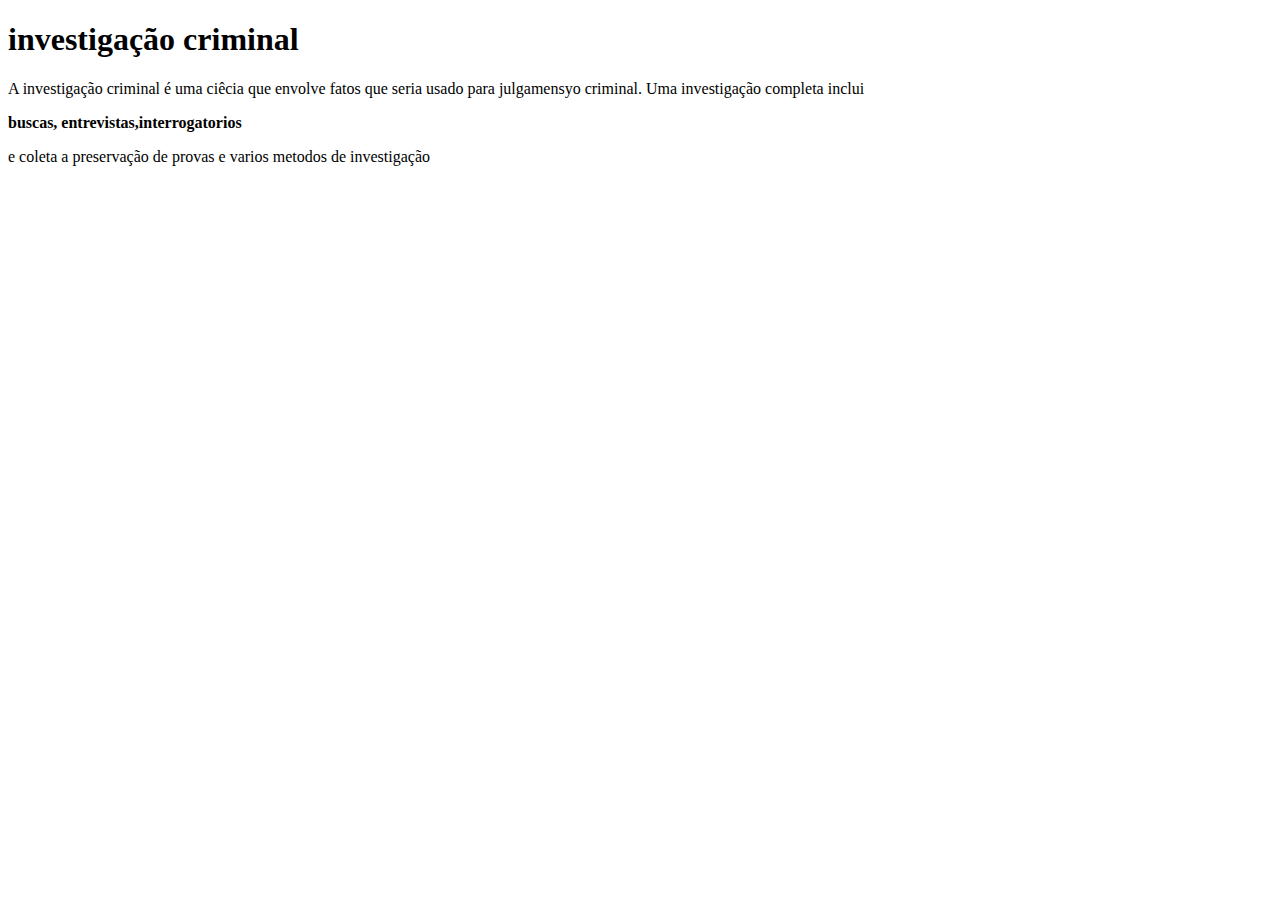
==== index.html @ 76122b45 "Add files via upload" ====
<!DOCTYPE html>
<html lang="en" dir="ltr">
  <head>
    <meta charset="utf-8">
    <title></title>
  </head>
  <body>
   <h1>investigação criminal</h1>
   <p>A investigação criminal é uma ciêcia que envolve fatos que seria usado para julgamensyo criminal. Uma investigação completa inclui</p>
   <strong>buscas, entrevistas,interrogatorios</strong>
  <p>e coleta a preservação de provas e varios metodos de investigação</p>

  </body>
</html>
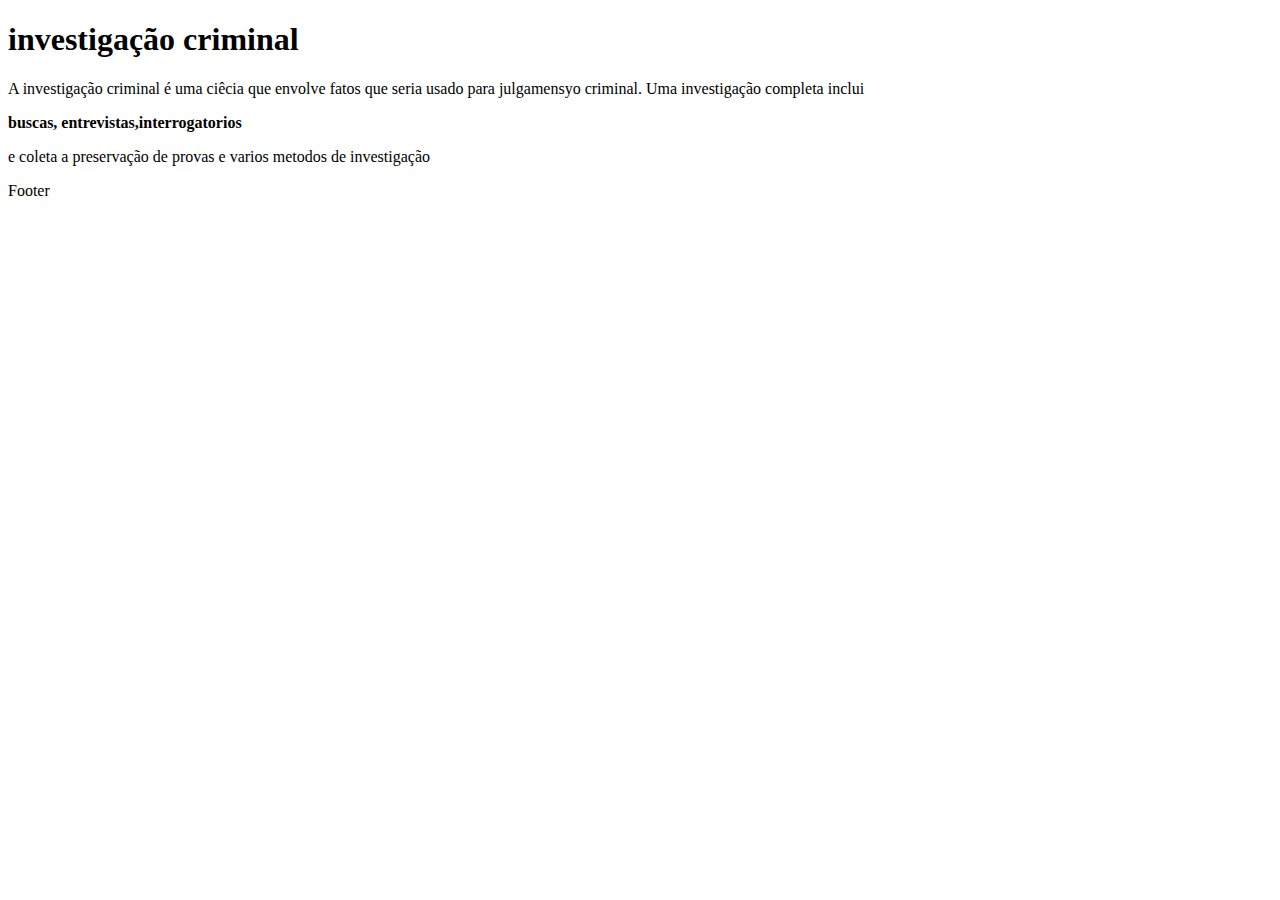
==== commit 6eeca144: "trabalho de pc" ====
--- a/index.html
+++ b/index.html
@@ -12,3 +12,4 @@
 
   </body>
 </html>
+Footer
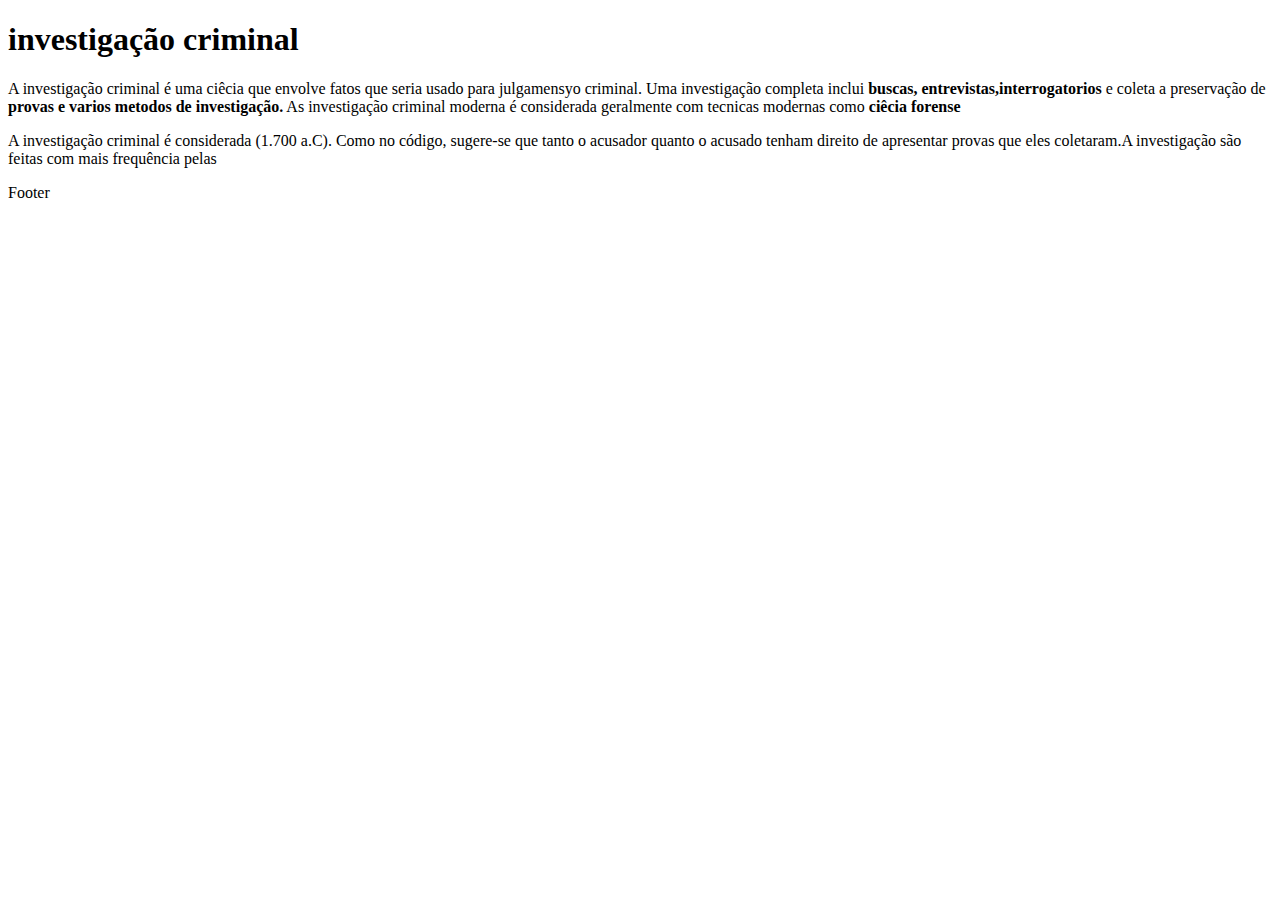
==== commit e90149c7: "trabalho de pc0.2" ====
--- a/index.html
+++ b/index.html
@@ -6,10 +6,15 @@
   </head>
   <body>
    <h1>investigação criminal</h1>
-   <p>A investigação criminal é uma ciêcia que envolve fatos que seria usado para julgamensyo criminal. Uma investigação completa inclui</p>
+   <p>A investigação criminal é uma ciêcia que envolve fatos que seria usado para julgamensyo criminal. Uma investigação completa inclui
    <strong>buscas, entrevistas,interrogatorios</strong>
-  <p>e coleta a preservação de provas e varios metodos de investigação</p>
-
+  e coleta a preservação de
+  <strong>provas e varios metodos de investigação.</strong>
+As investigação criminal moderna é considerada geralmente com tecnicas modernas como
+<strong>ciêcia forense</strong></p>
+<p>A investigação criminal é considerada (1.700 a.C). Como no código, sugere-se que tanto
+o acusador quanto o acusado tenham direito de apresentar provas que eles coletaram.A investigação são feitas com mais frequência pelas
+ </p>
   </body>
 </html>
 Footer
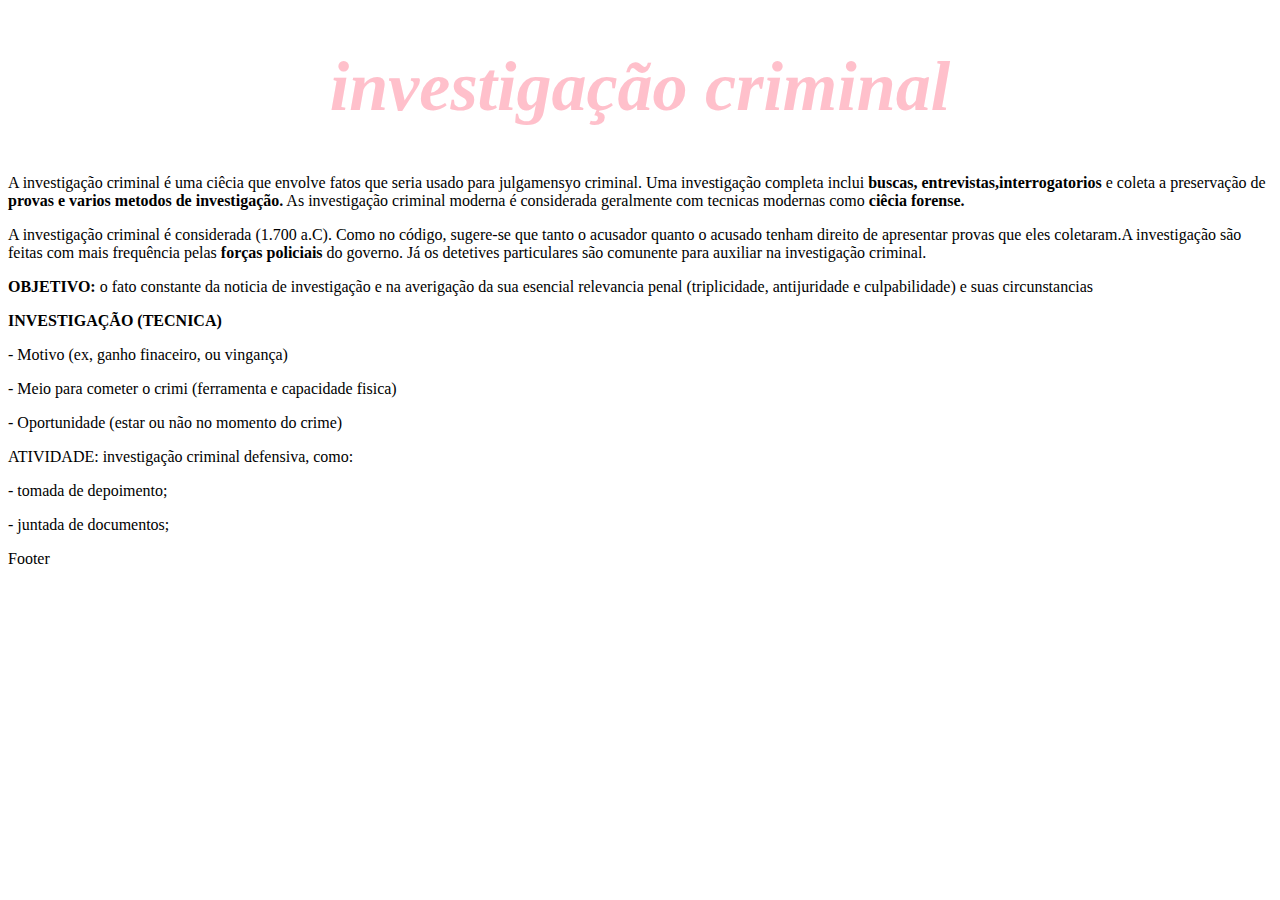
==== commit 07a8f430: "Add files via upload" ====
--- a/index.html
+++ b/index.html
@@ -3,6 +3,7 @@
   <head>
     <meta charset="utf-8">
     <title></title>
+    <link rel="stylesheet" href="style.css">
   </head>
   <body>
    <h1>investigação criminal</h1>
@@ -11,10 +12,22 @@
   e coleta a preservação de
   <strong>provas e varios metodos de investigação.</strong>
 As investigação criminal moderna é considerada geralmente com tecnicas modernas como
-<strong>ciêcia forense</strong></p>
+<strong>ciêcia forense.</strong></p>
 <p>A investigação criminal é considerada (1.700 a.C). Como no código, sugere-se que tanto
 o acusador quanto o acusado tenham direito de apresentar provas que eles coletaram.A investigação são feitas com mais frequência pelas
+<strong>forças policiais</strong> do governo. Já os detetives particulares são comunente para auxiliar na investigação criminal.
  </p>
+ <p><strong>OBJETIVO:</strong> o  fato constante da noticia de investigação e na averigação da sua esencial relevancia penal (triplicidade, antijuridade
+   e culpabilidade) e suas circunstancias</p>
+   <p><strong>INVESTIGAÇÃO (TECNICA)</strong></p>
+<p>- Motivo (ex, ganho finaceiro, ou vingança)</p>
+  <p>- Meio para cometer o crimi (ferramenta e capacidade fisica)</p>
+   <p>- Oportunidade (estar ou não no momento do crime)</p>
+
+
+   <p>ATIVIDADE: investigação criminal defensiva, como:</p>
+   <p>- tomada de depoimento;</p>
+   <p>- juntada de documentos;</p>
   </body>
 </html>
 Footer
--- a/style.css
+++ b/style.css
@@ -0,0 +1,6 @@
+h1{
+  color: pink; text-align: center;font-size: 70px; font-style: italic; 
+}
+p{
+
+}
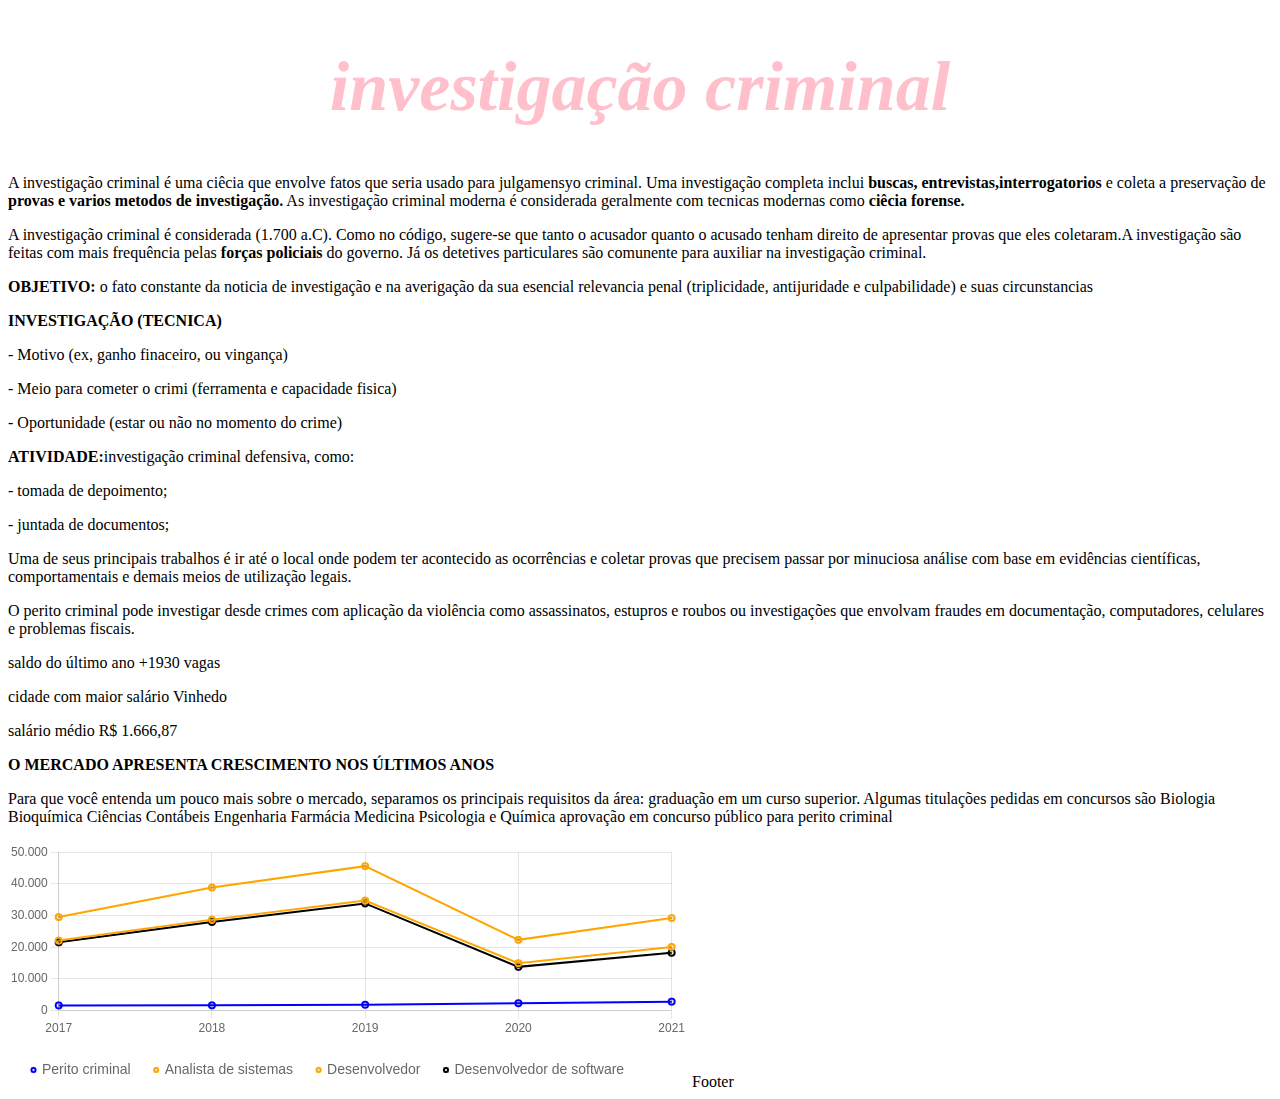
==== commit 2f2b826a: "ativ da emmy" ====
--- a/index.html
+++ b/index.html
@@ -24,10 +24,35 @@
   <p>- Meio para cometer o crimi (ferramenta e capacidade fisica)</p>
    <p>- Oportunidade (estar ou não no momento do crime)</p>
 
-
-   <p>ATIVIDADE: investigação criminal defensiva, como:</p>
+   <p><strong>ATIVIDADE:</strong>investigação criminal defensiva, como:</p>
    <p>- tomada de depoimento;</p>
    <p>- juntada de documentos;</p>
-  </body>
-</html>
-Footer
+
+<p>Uma de seus principais trabalhos é ir até o local onde podem ter acontecido as ocorrências e coletar provas que precisem passar por minuciosa análise com base em evidências
+ científicas, comportamentais e demais meios de utilização legais.</p>
+  <p>O perito criminal pode investigar desde crimes com aplicação da violência como assassinatos, estupros e roubos ou investigações que envolvam fraudes em
+  documentação, computadores, celulares e problemas fiscais.</p>
+<p>saldo do último ano
++1930 vagas</p>
+<p>cidade com maior salário
+Vinhedo</p>
+<p>salário médio
+
+R$ 1.666,87</p>
+<p> <strong>O MERCADO APRESENTA CRESCIMENTO NOS ÚLTIMOS ANOS</strong>
+ </p>
+
+ <p>Para que você entenda um pouco mais sobre o mercado, separamos os principais requisitos da área:
+
+ graduação em um curso superior. Algumas titulações pedidas em concursos são Biologia
+ Bioquímica
+ Ciências Contábeis
+ Engenharia
+ Farmácia
+ Medicina
+ Psicologia e Química
+ aprovação em concurso público para perito criminal</p>
+
+ <img src="grafico.png" alt="">
+ 
+ Footer
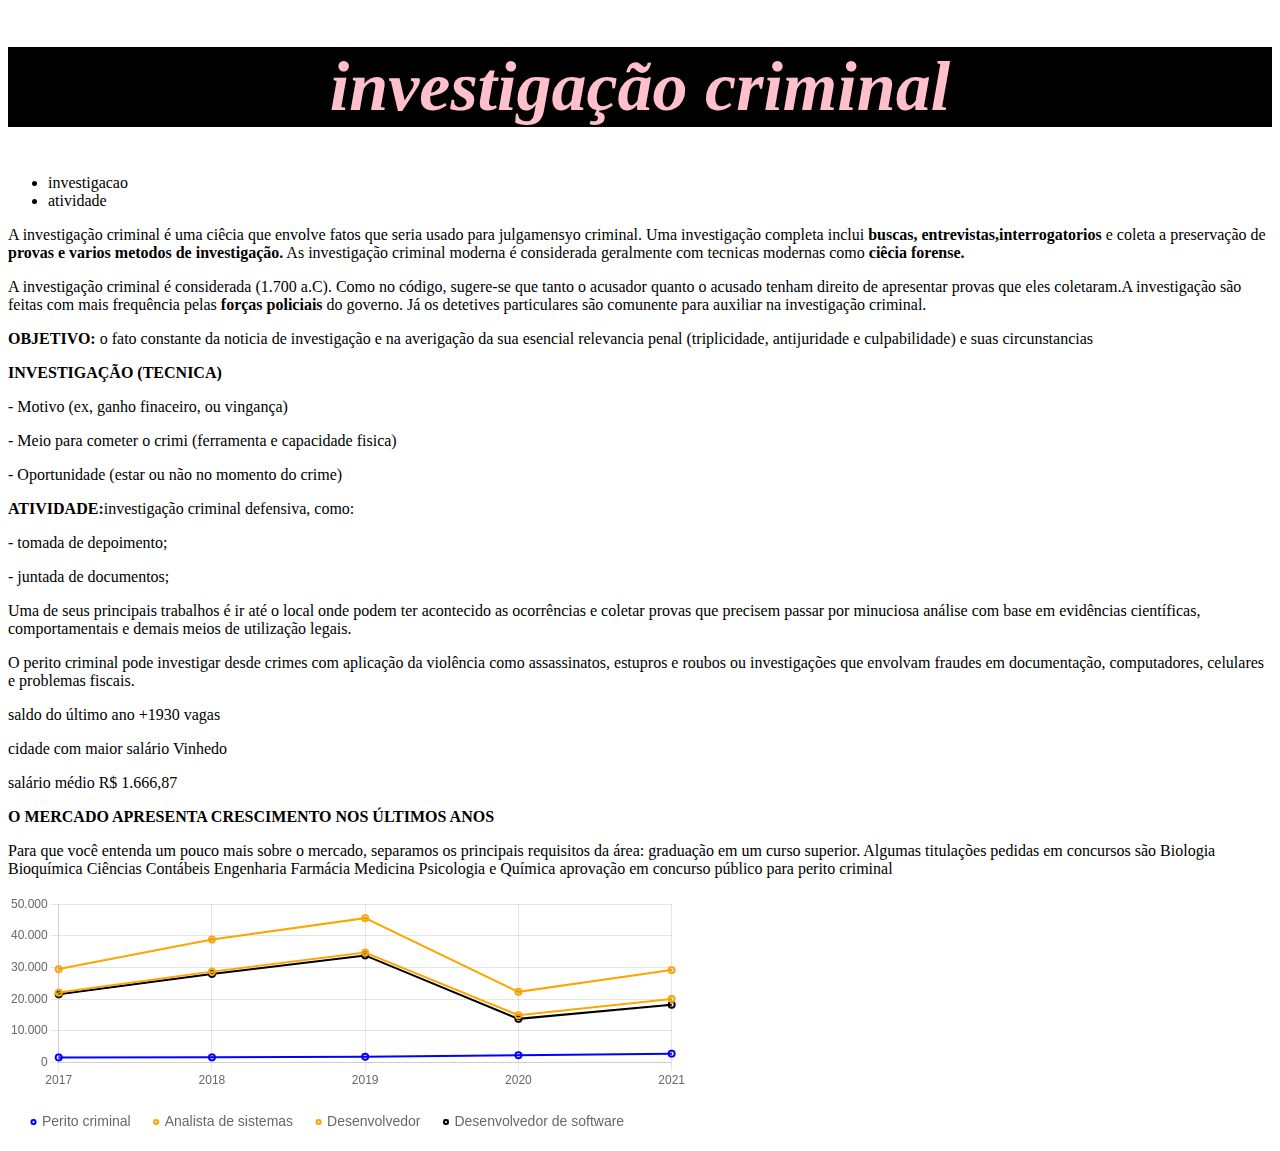
==== commit 6bc2d301: "sl02" ====
--- a/index.html
+++ b/index.html
@@ -7,6 +7,13 @@
   </head>
   <body>
    <h1>investigação criminal</h1>
+<nav class="menu">
+  <ul>
+    <li class="menuum">investigacao</li>
+    <li class="menuum">atividade</li>
+  </ul>
+</nav>
+
    <p>A investigação criminal é uma ciêcia que envolve fatos que seria usado para julgamensyo criminal. Uma investigação completa inclui
    <strong>buscas, entrevistas,interrogatorios</strong>
   e coleta a preservação de
@@ -54,5 +61,3 @@
  aprovação em concurso público para perito criminal</p>
 
  <img src="grafico.png" alt="">
- 
- Footer
--- a/style.css
+++ b/style.css
@@ -1,6 +1,6 @@
 h1{
-  color: pink; text-align: center;font-size: 70px; font-style: italic; 
-}
-p{
+  color: pink; text-align: center;font-size: 70px; font-style: italic;
+background-color: black;
+border-bottom: 7px solid black{
 
 }
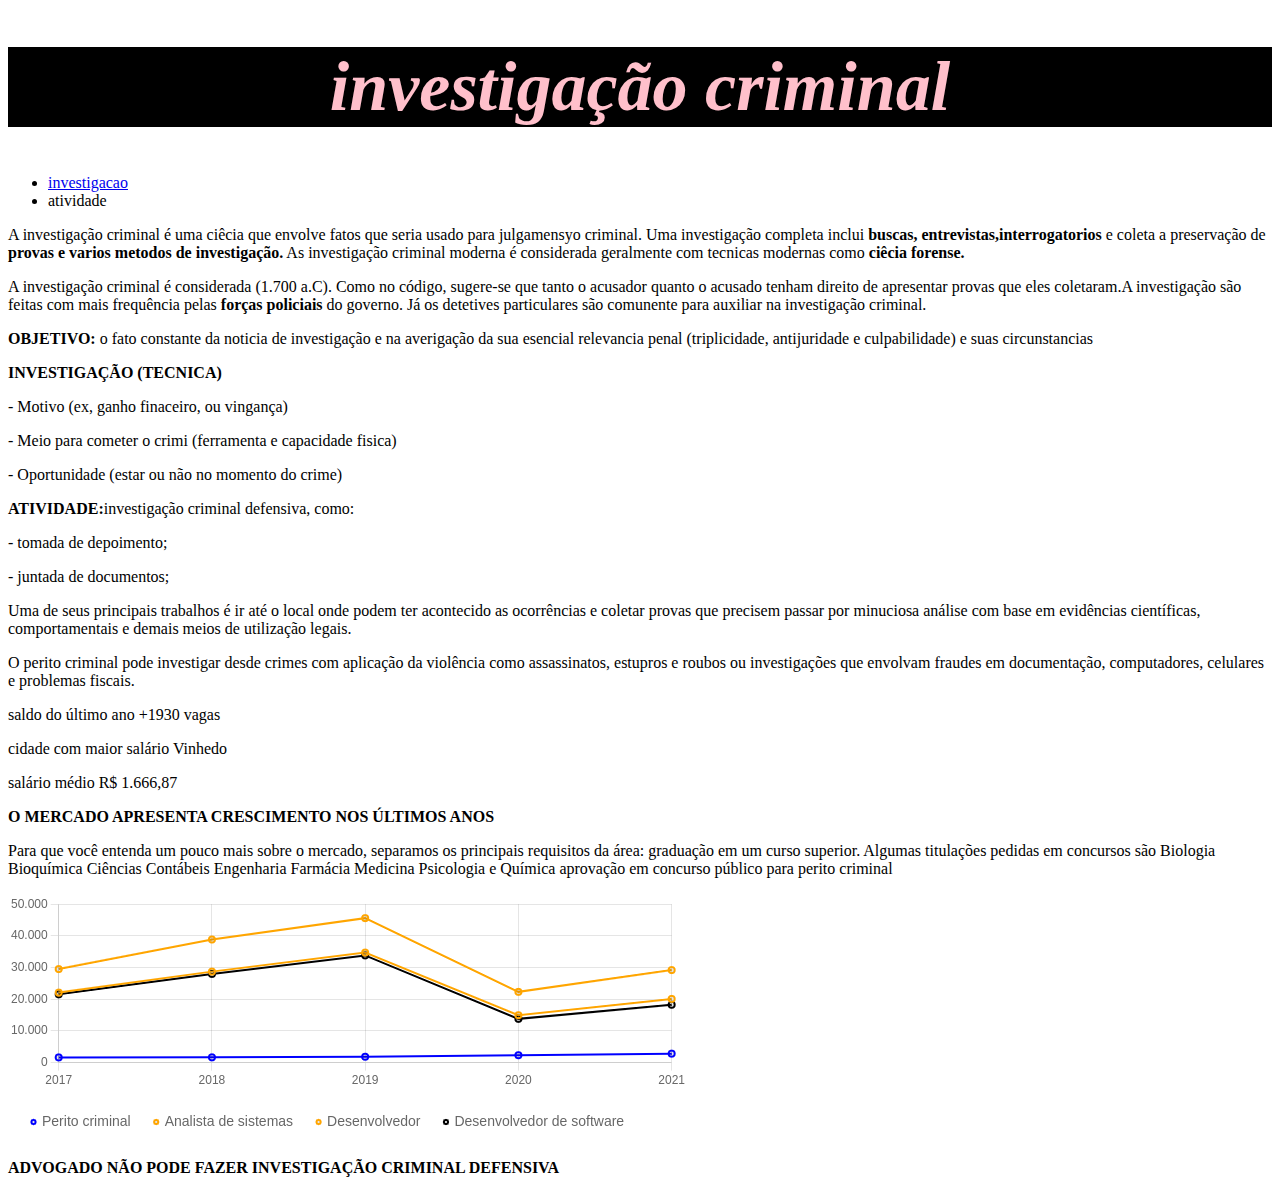
==== commit 90191849: "Add files via upload" ====
--- a/index.html
+++ b/index.html
@@ -9,7 +9,7 @@
    <h1>investigação criminal</h1>
 <nav class="menu">
   <ul>
-    <li class="menuum">investigacao</li>
+    <li class="menuum"><a href="investivação.html">investigacao</a></li>
     <li class="menuum">atividade</li>
   </ul>
 </nav>
@@ -61,3 +61,19 @@
  aprovação em concurso público para perito criminal</p>
 
  <img src="grafico.png" alt="">
+
+
+
+
+
+
+
+
+ <img src="http://amdepol.org/sindepo/wp-content/uploads/2019/01/investiga%C3%A7%C3%A3o-criminal.jpg" alt="">
+
+
+
+
+
+
+<p>   <strong>ADVOGADO NÃO PODE FAZER INVESTIGAÇÃO CRIMINAL DEFENSIVA</strong>  </p>
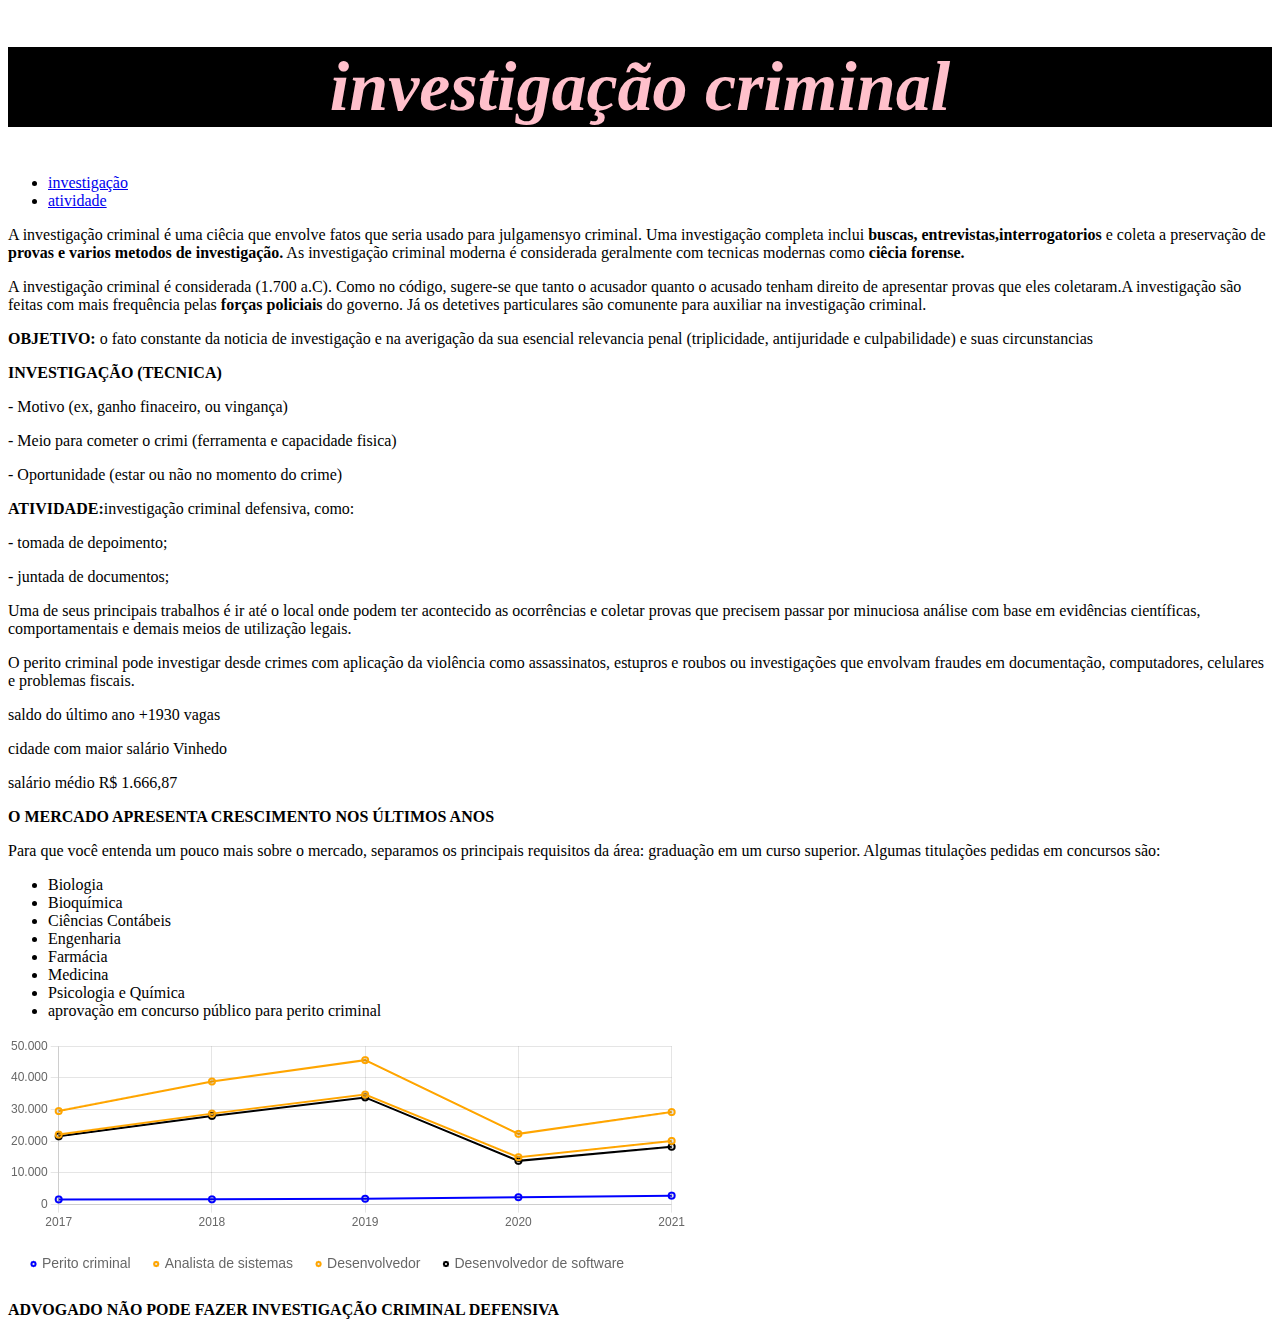
==== commit 46dd863a: "Add files via upload" ====
--- a/index.html
+++ b/index.html
@@ -6,61 +6,64 @@
     <link rel="stylesheet" href="style.css">
   </head>
   <body>
-   <h1>investigação criminal</h1>
-<nav class="menu">
-  <ul>
-    <li class="menuum"><a href="investivação.html">investigacao</a></li>
-    <li class="menuum">atividade</li>
-  </ul>
-</nav>
+    <header>
+      <h1>investigação criminal</h1>
+        <nav class="menu">
+          <ul>
+            <li class="menuum"><a href="investigacao.html">investigação</a></li>
+             <li><a href="atividade.html">  atividade </a></li>
+          </ul>
+        </nav>
+      </header>
 
-   <p>A investigação criminal é uma ciêcia que envolve fatos que seria usado para julgamensyo criminal. Uma investigação completa inclui
-   <strong>buscas, entrevistas,interrogatorios</strong>
-  e coleta a preservação de
-  <strong>provas e varios metodos de investigação.</strong>
-As investigação criminal moderna é considerada geralmente com tecnicas modernas como
-<strong>ciêcia forense.</strong></p>
-<p>A investigação criminal é considerada (1.700 a.C). Como no código, sugere-se que tanto
-o acusador quanto o acusado tenham direito de apresentar provas que eles coletaram.A investigação são feitas com mais frequência pelas
-<strong>forças policiais</strong> do governo. Já os detetives particulares são comunente para auxiliar na investigação criminal.
- </p>
- <p><strong>OBJETIVO:</strong> o  fato constante da noticia de investigação e na averigação da sua esencial relevancia penal (triplicidade, antijuridade
-   e culpabilidade) e suas circunstancias</p>
-   <p><strong>INVESTIGAÇÃO (TECNICA)</strong></p>
-<p>- Motivo (ex, ganho finaceiro, ou vingança)</p>
-  <p>- Meio para cometer o crimi (ferramenta e capacidade fisica)</p>
-   <p>- Oportunidade (estar ou não no momento do crime)</p>
+      <main>
+          <p>A investigação criminal é uma ciêcia que envolve fatos que seria usado para julgamensyo criminal. Uma investigação completa inclui
+          <strong>buscas, entrevistas,interrogatorios</strong>
+         e coleta a preservação de
+          <strong>provas e varios metodos de investigação.</strong>
+       As investigação criminal moderna é considerada geralmente com tecnicas modernas como
+          <strong>ciêcia forense.</strong></p>
+          <p>A investigação criminal é considerada (1.700 a.C). Como no código, sugere-se que tanto
+       o acusador quanto o acusado tenham direito de apresentar provas que eles coletaram.A investigação são feitas com mais frequência pelas
+        <strong>forças policiais</strong> do governo. Já os detetives particulares são comunente para auxiliar na investigação criminal.</p>
+          <p><strong>OBJETIVO:</strong> o  fato constante da noticia de investigação e na averigação da sua esencial relevancia penal (triplicidade, antijuridade
+          e culpabilidade) e suas circunstancias</p>
+          <p><strong>INVESTIGAÇÃO (TECNICA)</strong></p>
+          <p>- Motivo (ex, ganho finaceiro, ou vingança)</p>
+          <p>- Meio para cometer o crimi (ferramenta e capacidade fisica)</p>
+          <p>- Oportunidade (estar ou não no momento do crime)</p>
 
-   <p><strong>ATIVIDADE:</strong>investigação criminal defensiva, como:</p>
-   <p>- tomada de depoimento;</p>
-   <p>- juntada de documentos;</p>
+          <p><strong>ATIVIDADE:</strong>investigação criminal defensiva, como:</p>
+          <p>- tomada de depoimento;</p>
+          <p>- juntada de documentos;</p>
 
-<p>Uma de seus principais trabalhos é ir até o local onde podem ter acontecido as ocorrências e coletar provas que precisem passar por minuciosa análise com base em evidências
- científicas, comportamentais e demais meios de utilização legais.</p>
-  <p>O perito criminal pode investigar desde crimes com aplicação da violência como assassinatos, estupros e roubos ou investigações que envolvam fraudes em
-  documentação, computadores, celulares e problemas fiscais.</p>
-<p>saldo do último ano
-+1930 vagas</p>
-<p>cidade com maior salário
-Vinhedo</p>
-<p>salário médio
+          <p>Uma de seus principais trabalhos é ir até o local onde podem ter acontecido as ocorrências e coletar provas que precisem passar por minuciosa análise com base em evidências
+        científicas, comportamentais e demais meios de utilização legais.</p>
+         <p>O perito criminal pode investigar desde crimes com aplicação da violência como assassinatos, estupros e roubos ou investigações que envolvam fraudes em
+         documentação, computadores, celulares e problemas fiscais.</p>
+         <p>saldo do último ano
+       +1930 vagas</p>
+        <p>cidade com maior salário
+       Vinhedo</p>
+        <p>salário médio R$ 1.666,87</p>
+        <p> <strong>O MERCADO APRESENTA CRESCIMENTO NOS ÚLTIMOS ANOS</strong> </p>
 
-R$ 1.666,87</p>
-<p> <strong>O MERCADO APRESENTA CRESCIMENTO NOS ÚLTIMOS ANOS</strong>
- </p>
+        <p>Para que você entenda um pouco mais sobre o mercado, separamos os principais requisitos da área:
 
- <p>Para que você entenda um pouco mais sobre o mercado, separamos os principais requisitos da área:
+        graduação em um curso superior. Algumas titulações pedidas em concursos são:</p>
+<ul>
+  <li>Biologia</li>
+  <li>Bioquímica</li>
+  <li>Ciências Contábeis</li>
+  <li>Engenharia</li>
+  <li>Farmácia</li>
+  <li>Medicina</li>
+  <li>Psicologia e Química</li>
+  <li>aprovação em concurso público para perito criminal</li>
+</ul>
 
- graduação em um curso superior. Algumas titulações pedidas em concursos são Biologia
- Bioquímica
- Ciências Contábeis
- Engenharia
- Farmácia
- Medicina
- Psicologia e Química
- aprovação em concurso público para perito criminal</p>
 
- <img src="grafico.png" alt="">
+        <img src="grafico.png" alt="">
 
 
 
@@ -69,11 +72,12 @@
 
 
 
- <img src="http://amdepol.org/sindepo/wp-content/uploads/2019/01/investiga%C3%A7%C3%A3o-criminal.jpg" alt="">
+        <img src="http://amdepol.org/sindepo/wp-content/uploads/2019/01/investiga%C3%A7%C3%A3o-criminal.jpg" alt="">
 
 
 
 
 
 
-<p>   <strong>ADVOGADO NÃO PODE FAZER INVESTIGAÇÃO CRIMINAL DEFENSIVA</strong>  </p>
+       <p>   <strong>ADVOGADO NÃO PODE FAZER INVESTIGAÇÃO CRIMINAL DEFENSIVA</strong>  </p>
+      </main>
